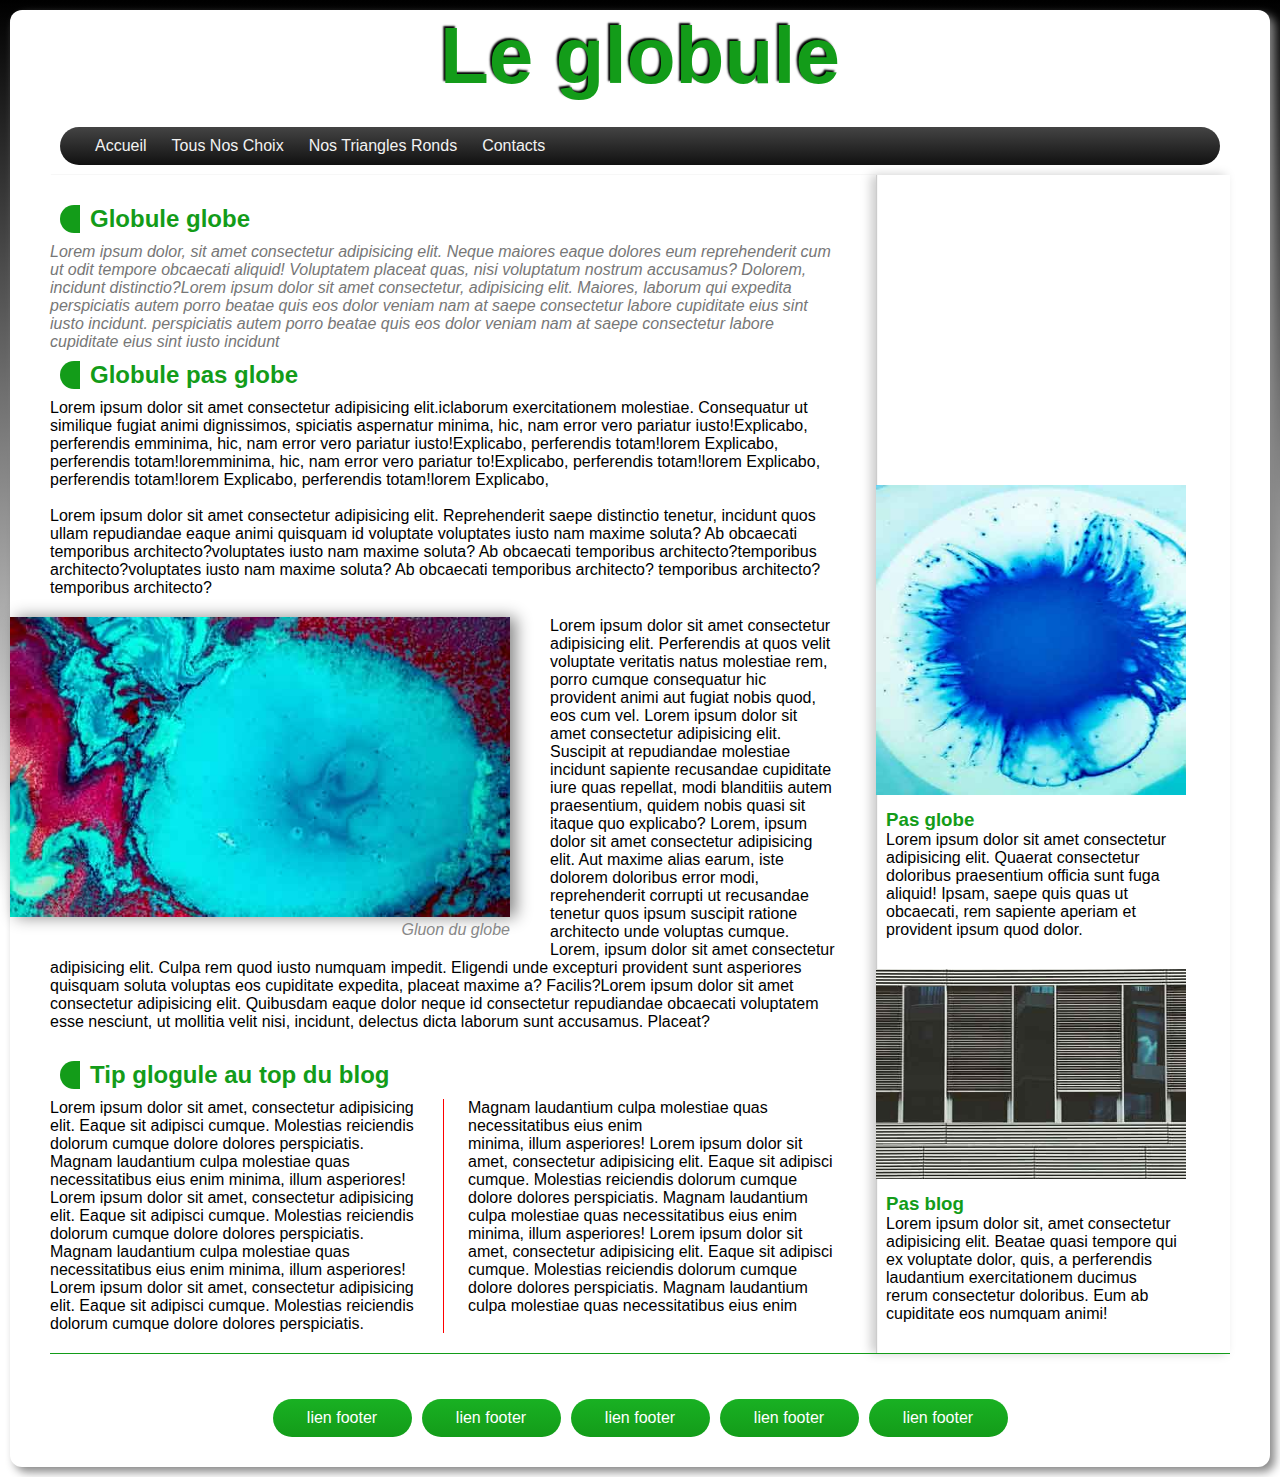
==== index.html @ c9e9c99e "init" ====
<!DOCTYPE html>
<html lang="fr">

<head>
  <meta charset="utf-8">
  <link rel="stylesheet" href="css/style.css">
  <title>le globule</title>
</head>

<body>
  <div id="wrapper">
    <div class="header">
      <h1>Le globule</h1>
    </div>
    <div class="main-menu ">
      <nav class="menu-panneau">
        <ul>
          <li class="item"><a href="#">Accueil</a></li>
          <li class="item"><a href="#">Tous Nos Choix</a>
            <section class="panneau  ">
              <article class="sous-panneau clearfix-overflow ">

                <img src="img/menu-01.jpg" alt="menu-01">

                <div class="container-panneau-menu  ">
                  <h4>notre choix 1</h4>
                  <ul class="column">
                    <li class="item-panneau"><a href="#">choix 1.1</a></li>
                    <li class="item-panneau"><a href="#">choix 1.2</a></li>
                    <li class="item-panneau"><a href="#">choix 1.3</a></li>
                  </ul>
                </div>
              </article>
              <article class="sous-panneau clearfix-overflow ">

                <img src="img/menu-02.jpg" alt="menu-01">

                <div class="container-panneau-menu ">
                  <h4>notre choix 2</h4>
                  <ul class="column">
                    <li class="item-panneau"><a href="#">choix 2.1</a></li>
                    <li class="item-panneau"><a href="#">choix 2.2</a></li>

                  </ul>
                </div>
              </article>
              <article class="sous-panneau clearfix-overflow ">

                <img src="img/menu-03.jpg" alt="menu-01">

                <div class="container-panneau-menu  ">
                  <h4>notre choix 1</h4>
                  <ul class="column">
                    <li class="item-panneau"><a href="#">choix 3.1</a></li>
                    <li class="item-panneau"><a href="#">choix 3.2</a></li>
                    <li class="item-panneau"><a href="#">choix 3.3</a></li>
                  </ul>
                </div>
              </article>
            </section>
          </li>
          <li class="item"><a href="#">Nos Triangles Ronds</a>
            <section class="panneau  ">
              <article class="sous-panneau clearfix-overflow ">

                <img src="img/menu-04.jpg" alt="menu-01">

                <div class="container-panneau-menu  ">
                  <h4>nos surtriangle 1</h4>
                  <ul class="column">
                    <li class="item-panneau"><a href="#">surtriangles 1.1</a></li>
                    <li class="item-panneau"><a href="#">surtriangles 1.2</a></li>
                    <li class="item-panneau"><a href="#">surtriangles 1.3</a></li>
                  </ul>
                </div>
              </article>
              <article class="sous-panneau clearfix-overflow ">

                <img src="img/menu-05.jpg" alt="menu-01">

                <div class="container-panneau-menu ">
                  <h4> nos surtriangle 2</h4>
                  <ul class="column">
                    <li class="item-panneau"><a href="#">surtriangles 2.1</a></li>
                    <li class="item-panneau"><a href="#">surtriangles 2.2</a></li>

                  </ul>
                </div>
              </article>
              <article class="sous-panneau clearfix-overflow ">

                <img src="img/menu-06.jpg" alt="menu-01">

                <div class="container-panneau-menu  ">
                  <h4>surtriangle 3</h4>
                  <ul class="column">
                    <li class="item-panneau"><a href="#">surtriangles 3.1</a></li>
                    <li class="item-panneau"><a href="#">surtriangles 3.2</a></li>
                    <li class="item-panneau"><a href="#">surtriangles 3.3</a></li>
                  </ul>
                </div>
              </article>
            </section>
          </li>
          </li>
          <li class="item"><a href="#">Contacts</a></li>
        </ul>
      </nav>
    </div>
    <main class="main">
      <div class="container-article-aside">
        <div class="container-article col">
          <article class="article">
            <div class="headers-param">
              <h2 class="param"></h2>
              <h2 class="param">
                Globule globe
              </h2>
            </div>
            <p class="edit">Lorem ipsum dolor, sit amet consectetur adipisicing elit. Neque maiores eaque dolores eum
              reprehenderit cum
              ut odit tempore obcaecati aliquid! Voluptatem placeat quas, nisi voluptatum nostrum accusamus? Dolorem,
              incidunt distinctio?Lorem ipsum dolor sit amet consectetur, adipisicing elit. Maiores, laborum qui
              expedita
              perspiciatis autem porro beatae quis eos dolor veniam nam at saepe consectetur labore cupiditate eius sint
              iusto incidunt. perspiciatis autem porro beatae quis eos dolor veniam nam at saepe consectetur labore
              cupiditate eius sint
              iusto incidunt
            </p>
          </article>
          <article class="colleft ">
            <div class="headers-param ">
              <h2 class="param "></h2>
              <h2 class="param">
                Globule pas globe
              </h2>
            </div>
            <p>Lorem ipsum dolor sit amet consectetur adipisicing elit.iclaborum
              exercitationem molestiae. Consequatur ut similique fugiat animi dignissimos, spiciatis aspernatur minima,
              hic, nam error vero pariatur iusto!Explicabo, perferendis emminima, hic, nam error vero pariatur
              iusto!Explicabo, perferendis totam!lorem Explicabo, perferendis totam!loremminima, hic, nam error vero
              pariatur to!Explicabo, perferendis totam!lorem Explicabo, perferendis totam!lorem Explicabo, perferendis
              totam!lorem
              Explicabo, </p><br>
            <p>Lorem ipsum dolor sit amet consectetur adipisicing elit. Reprehenderit saepe
              distinctio tenetur, incidunt
              quos ullam repudiandae eaque animi quisquam id voluptate voluptates iusto nam maxime soluta? Ab obcaecati
              temporibus architecto?voluptates iusto nam maxime soluta? Ab obcaecati
              temporibus architecto?temporibus architecto?voluptates iusto nam maxime soluta? Ab obcaecati
              temporibus architecto? temporibus architecto?temporibus architecto?

            </p>

          </article>
          <article class="article colleft">
            <figure>
              <img src="img/globule.jpg" alt="globule" width="500" height="300">
              <figcaption>Gluon du globe</figcaption>
            </figure>
            <p>Lorem ipsum dolor sit amet consectetur adipisicing elit. Perferendis at quos velit voluptate veritatis
              natus
              molestiae rem, porro cumque consequatur hic provident animi aut fugiat nobis quod, eos cum vel.
              Lorem ipsum dolor sit amet consectetur adipisicing elit. Suscipit at repudiandae molestiae incidunt
              sapiente
              recusandae cupiditate iure quas repellat, modi blanditiis autem praesentium, quidem nobis quasi sit itaque
              quo
              explicabo?
              Lorem, ipsum dolor sit amet consectetur adipisicing elit. Aut maxime alias earum, iste dolorem doloribus
              error
              modi, reprehenderit corrupti ut recusandae tenetur quos ipsum suscipit ratione architecto unde voluptas
              cumque.
              Lorem, ipsum dolor sit amet consectetur adipisicing elit. Culpa rem quod iusto numquam impedit. Eligendi
              unde excepturi provident sunt asperiores quisquam soluta voluptas eos cupiditate expedita, placeat maxime
              a?
              Facilis?Lorem ipsum dolor sit amet consectetur adipisicing elit. Quibusdam eaque dolor neque id
              consectetur
              repudiandae obcaecati voluptatem esse nesciunt, ut mollitia velit nisi, incidunt, delectus dicta laborum
              sunt accusamus. Placeat?
            </p>
          </article>
          <article class="colleft">
            <div class="headers-param">
              <h2 class="param"></h2>
              <h2 class="param">
                Tip glogule au top du blog
              </h2>
            </div>
            <div class="deux-colonnes">
              <p>Lorem ipsum dolor sit amet, consectetur adipisicing elit. Eaque sit adipisci cumque. Molestias
                reiciendis
                dolorum cumque dolore dolores perspiciatis. Magnam laudantium culpa molestiae quas necessitatibus eius
                enim
                minima, illum asperiores!
                Lorem ipsum dolor sit amet, consectetur adipisicing elit. Eaque sit adipisci cumque. Molestias
                reiciendis
                dolorum cumque dolore dolores perspiciatis. Magnam laudantium culpa molestiae quas necessitatibus eius
                enim
                minima, illum asperiores!
                Lorem ipsum dolor sit amet, consectetur adipisicing elit. Eaque sit adipisci cumque. Molestias
                reiciendis
                dolorum cumque dolore dolores perspiciatis. Magnam laudantium culpa molestiae quas necessitatibus eius
                enim</p>
              <p>
                minima, illum asperiores! Lorem ipsum dolor sit amet, consectetur adipisicing elit. Eaque sit adipisci
                cumque. Molestias reiciendis
                dolorum cumque dolore dolores perspiciatis. Magnam laudantium culpa molestiae quas necessitatibus eius
                enim
                minima, illum asperiores!
                Lorem ipsum dolor sit amet, consectetur adipisicing elit. Eaque sit adipisci cumque. Molestias
                reiciendis
                dolorum cumque dolore dolores perspiciatis. Magnam laudantium culpa molestiae quas necessitatibus eius
                enim

              </p>
            </div>

          </article>
        </div>
        <div class=" container-aside col">
          <aside class="colrigth ">
            <img src="img/pasglobe.jpg" alt="pasblobe" width="310" height="310">
            <div class="position">
              <h3>Pas globe</h3>
              <p>Lorem ipsum dolor sit amet consectetur adipisicing elit. Quaerat consectetur doloribus praesentium
                officia sunt fuga aliquid! Ipsam, saepe quis quas ut obcaecati, rem sapiente aperiam et provident ipsum
                quod dolor.</p>
            </div>

          </aside>
          <aside class="colrigth ">
            <img src="img/pasblog.jpg" alt="pasblog" width="310" height="210">
            <div class="position">
              <h3>Pas blog</h3>
              <p>Lorem ipsum dolor sit, amet consectetur adipisicing elit. Beatae quasi tempore qui ex voluptate dolor,
                quis, a perferendis laudantium exercitationem ducimus rerum consectetur doloribus. Eum ab cupiditate eos
                numquam animi!</p>
            </div>

          </aside>
        </div>
      </div>

      <footer>
        <div class="footer">
          <ul class="menu-footer">
            <li class="item-footer"><a href="#">lien footer</a></li>
            <li class="item-footer"><a href="#">lien footer</a></li>
            <li class="item-footer"><a href="#">lien footer</a></li>
            <li class="item-footer"><a href="#">lien footer</a></li>
            <li class="item-footer"><a href="#">lien footer</a></li>
          </ul>
        </div>
      </footer>
    </main>
  </div>
</body>

</html>
---- css/style.css ----
/* reset */
* {
  margin: 0;
  padding: 0;
}

body {
  background: linear-gradient(#000, #fff);
  background: linear-gradient(to bottom, #000, #fff);
  background: linear-gradient(180deg, #888, #fff);
  background: linear-gradient(to bottom, #000 0%, #fff 100%);
  background-size: cover;
  background-attachment: fixed;
  background-repeat: no-repeat;
  background-position: center top;
  font-family: Arial, Helvetica, sans-serif;
}

/* fin */
h1 {
  color: #139c19;
  text-align: center;
  text-shadow: -2px -2px 2px #000;
  font-size: 5em;
  padding-bottom: 15px;

}

#wrapper {
  margin: 10px auto;
  width: 1180px;
  padding-right: 40px;
  padding-left: 40px;
  border-radius: 12px;
  background: #fff;
  box-shadow: 5px 5px 10px #888;

}

.main-menu {
  padding: 10px;
}

.menu-panneau {
  background: linear-gradient(#444, #111);
  border-radius: 25px 25px;
  list-style: none;

}
.menu-panneau li{
  position: relative;
  left: 20px;
}

.menu-panneau ul {
  list-style: none;
  text-align: center;

}




.item {
  display: table-cell;
}

.item>a {
  color: #f2f2f2;
  padding: 10px;
  text-decoration: none;
  display: block;
margin-left: 5px;
}

.item a:hover {
  color: #fafafa;
  text-shadow: 1px 1px 1px #000;
  text-decoration: none;
  background: linear-gradient(#19b123, #139c19);

}

/* ------------------------------menu panneau----------------------------------*/
.edit {
  color: #777;
  font-style: italic;
}

/* panneau*/

.panneau {
  background: linear-gradient(#19b123, #139c19);
  display: none;
  position: absolute;
  left:0;
  right: 0;
  width: 550px;
  border-left: 5px solid black;
  border-right: 5px solid black;
  border-bottom: 5px solid black;
  z-index: 2;
}

.column li {
  padding: 5px 10px;
}

.item:hover .panneau {
  display: block;

}


.panneau img {
  float: right;
  display: block;
}



.item:hover .panneau-triangle {
  display: block;

}


.panneau-triangle figure {
  float: right;
  display: block;
}


.item-panneau a {
  color: #000;
}

.item-panneau a:hover {
  color: #ededed;
  text-shadow: 1px 1px 1px #000;

}
.container-panneau-menu{
  display: block;
}

.container-panneau-menu a {
  color: #fff;
  text-decoration: none;
}

.sous-panneau {
  background: linear-gradient(#19b123, #139c19);

}

.container-panneau-menu h4 {
  color: #000;
  padding: 20px;
}






.clearfix-overflow {
  overflow: hidden;
}


/*--------------------------------------------------------------*/


.article figure {
  float: left;
  position: relative;
  left: -40px;
  z-index: 2;


}

.article figure img {
  box-shadow: 6px 0px 15px #888;
}



figcaption {
  text-align: right;
  font-style: italic;
  color: #888;
  padding-bottom: 20px;
}

.clearfix-overflow {
  overflow: hidden;
}

/*-----------------------------------*/
/*--------logo---------*/
.headers-param .param {
  display: table-cell;


}

.headers-param {
  display: table;
  table-layout: fixed;
  border-spacing: 10px;
}

.headers-param h2:first-child {

  width: 20px;
  background: #139c19;
  border-radius: 50px 0 0 50px;

}

.headers-param h2 {
  color: #139c19;


}

.main {
  position: relative;
  z-index: 1;
}

/*footer */
.footer {
  padding-top: 15px;
  border-top: 1px solid #139c19;



}

.menu-footer {
  list-style: none;
  text-align: center;
  width: 745px;
  margin: 0 auto;
  padding: 18px;



}

.menu-footer li {
  list-style: none;
  padding: 12px 5px;
  width: 140px;


}

.menu-footer a {
  border-radius: 50px 50px;
  color: #fff;
}

.item-footer {
  display: table-cell;
}

.item-footer a {

  padding: 10px 18px;
  text-decoration: none;
  display: block;
  background: linear-gradient(#19b123, #139c19);

}

.item-footer a:hover {
  background: rgba(21, 165, 29, 0.5);
  color: #000;
}


/*aside*/
/*.container-article-aside {
  display: table;
  width: 100%;
  table-layout: fixed;
  border-spacing: 40px;
  border-collapse: separate;
}*/

.container-article-aside .col {
  padding-right: 40px;

}

.main .col {
  padding-top: 20px;
}


.main .col {
  display: table-cell;


}

.main .col:first-child {
  width: 70%;

}

.main .col img {
  z-index: 2;
}

.main .col:last-child {

  width: 30%;



}

.container-aside {
  vertical-align: bottom;
  box-shadow: -5px 0 10px #ccc;


}

.colleft,
.colrigth {
  padding-bottom: 20px;
}

.colrigth h3 {
  color: #139c19;
}

.colrigth .position {
  padding: 10px 10px;
}

/* deux-colonnes*/

.deux-colonnes {
  -webkit-columns: 100px 2;
  -moz-columns: 100px 2;
  columns: 100px 2;
  -webkit-column-gap: 50px;
  -moz-column-gap: 50px;
  column-gap: 50px;
  -webkit-column-rule: 1px solid#f00;
  -moz-column-rule: 1px solid #f00;
  column-rule: 1px solid#f00;
}

/* ombre colonne de gauche*/
.container-article {
  box-shadow: 1px 0px 1px #ccc;
  z-index: 1;

}

.container-aside {
  z-index: 2;
}
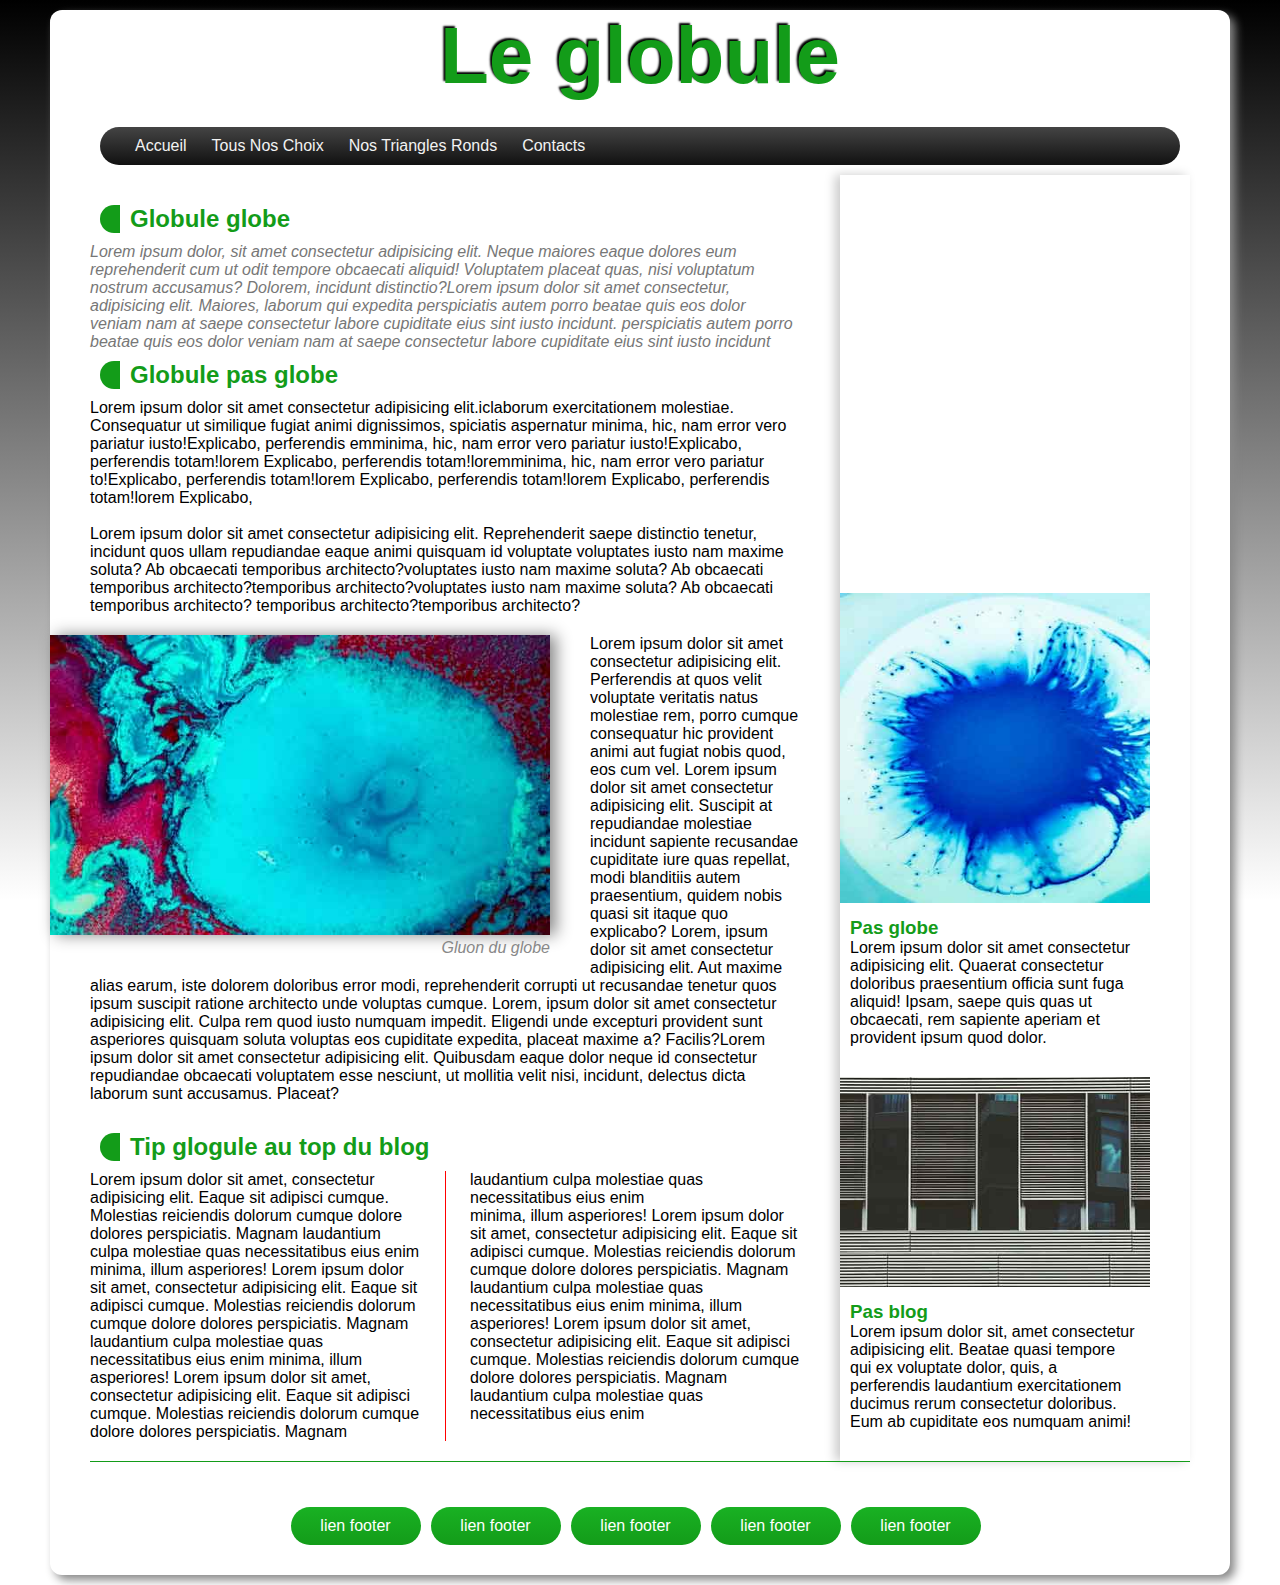
==== commit 101f8b74: "init" ====
--- a/index.html
+++ b/index.html
@@ -18,7 +18,7 @@
           <li class="item"><a href="#">Accueil</a></li>
           <li class="item"><a href="#">Tous Nos Choix</a>
             <section class="panneau  ">
-              <article class="sous-panneau clearfix-overflow ">
+              <div class="sous-panneau clearfix-overflow ">
 
                 <img src="img/menu-01.jpg" alt="menu-01">
 
@@ -30,38 +30,38 @@
                     <li class="item-panneau"><a href="#">choix 1.3</a></li>
                   </ul>
                 </div>
-              </article>
-              <article class="sous-panneau clearfix-overflow ">
-
-                <img src="img/menu-02.jpg" alt="menu-01">
-
-                <div class="container-panneau-menu ">
-                  <h4>notre choix 2</h4>
-                  <ul class="column">
-                    <li class="item-panneau"><a href="#">choix 2.1</a></li>
-                    <li class="item-panneau"><a href="#">choix 2.2</a></li>
-
-                  </ul>
-                </div>
-              </article>
-              <article class="sous-panneau clearfix-overflow ">
-
-                <img src="img/menu-03.jpg" alt="menu-01">
-
-                <div class="container-panneau-menu  ">
-                  <h4>notre choix 1</h4>
-                  <ul class="column">
-                    <li class="item-panneau"><a href="#">choix 3.1</a></li>
-                    <li class="item-panneau"><a href="#">choix 3.2</a></li>
-                    <li class="item-panneau"><a href="#">choix 3.3</a></li>
-                  </ul>
-                </div>
-              </article>
+
+                <div class="sous-panneau clearfix-overflow ">
+
+                  <img src="img/menu-02.jpg" alt="menu-01">
+
+                  <div class="container-panneau-menu ">
+                    <h4>notre choix 2</h4>
+                    <ul class="column">
+                      <li class="item-panneau"><a href="#">choix 2.1</a></li>
+                      <li class="item-panneau"><a href="#">choix 2.2</a></li>
+
+                    </ul>
+                  </div>
+
+                  <div class="sous-panneau clearfix-overflow ">
+
+                    <img src="img/menu-03.jpg" alt="menu-01">
+
+                    <div class="container-panneau-menu  ">
+                      <h4>notre choix 1</h4>
+                      <ul class="column">
+                        <li class="item-panneau"><a href="#">choix 3.1</a></li>
+                        <li class="item-panneau"><a href="#">choix 3.2</a></li>
+                        <li class="item-panneau"><a href="#">choix 3.3</a></li>
+                      </ul>
+                    </div>
+
             </section>
           </li>
           <li class="item"><a href="#">Nos Triangles Ronds</a>
             <section class="panneau  ">
-              <article class="sous-panneau clearfix-overflow ">
+              <div class="sous-panneau clearfix-overflow ">
 
                 <img src="img/menu-04.jpg" alt="menu-01">
 
@@ -73,33 +73,33 @@
                     <li class="item-panneau"><a href="#">surtriangles 1.3</a></li>
                   </ul>
                 </div>
-              </article>
-              <article class="sous-panneau clearfix-overflow ">
-
-                <img src="img/menu-05.jpg" alt="menu-01">
-
-                <div class="container-panneau-menu ">
-                  <h4> nos surtriangle 2</h4>
-                  <ul class="column">
-                    <li class="item-panneau"><a href="#">surtriangles 2.1</a></li>
-                    <li class="item-panneau"><a href="#">surtriangles 2.2</a></li>
-
-                  </ul>
-                </div>
-              </article>
-              <article class="sous-panneau clearfix-overflow ">
-
-                <img src="img/menu-06.jpg" alt="menu-01">
-
-                <div class="container-panneau-menu  ">
-                  <h4>surtriangle 3</h4>
-                  <ul class="column">
-                    <li class="item-panneau"><a href="#">surtriangles 3.1</a></li>
-                    <li class="item-panneau"><a href="#">surtriangles 3.2</a></li>
-                    <li class="item-panneau"><a href="#">surtriangles 3.3</a></li>
-                  </ul>
-                </div>
-              </article>
+
+                <div class="sous-panneau clearfix-overflow ">
+
+                  <img src="img/menu-05.jpg" alt="menu-01">
+
+                  <div class="container-panneau-menu ">
+                    <h4> nos surtriangle 2</h4>
+                    <ul class="column">
+                      <li class="item-panneau"><a href="#">surtriangles 2.1</a></li>
+                      <li class="item-panneau"><a href="#">surtriangles 2.2</a></li>
+
+                    </ul>
+                  </div>
+
+                  <div class="sous-panneau clearfix-overflow ">
+
+                    <img src="img/menu-06.jpg" alt="menu-01">
+
+                    <div class="container-panneau-menu  ">
+                      <h4>surtriangle 3</h4>
+                      <ul class="column">
+                        <li class="item-panneau"><a href="#">surtriangles 3.1</a></li>
+                        <li class="item-panneau"><a href="#">surtriangles 3.2</a></li>
+                        <li class="item-panneau"><a href="#">surtriangles 3.3</a></li>
+                      </ul>
+                    </div>
+
             </section>
           </li>
           </li>
--- a/css/style.css
+++ b/css/style.css
@@ -2,6 +2,7 @@
 * {
   margin: 0;
   padding: 0;
+  box-sizing: border-box;
 }
 
 body {
@@ -36,11 +37,9 @@
   box-shadow: 5px 5px 10px #888;
 
 }
-
 .main-menu {
   padding: 10px;
 }
-
 .menu-panneau {
   background: linear-gradient(#444, #111);
   border-radius: 25px 25px;
@@ -51,12 +50,12 @@
   position: relative;
   left: 20px;
 }
-
 .menu-panneau ul {
   list-style: none;
   text-align: center;
 
 }
+
 
 
 
@@ -70,7 +69,8 @@
   padding: 10px;
   text-decoration: none;
   display: block;
-margin-left: 5px;
+  margin-left: 5px;
+
 }
 
 .item a:hover {
@@ -93,7 +93,7 @@
   background: linear-gradient(#19b123, #139c19);
   display: none;
   position: absolute;
-  left:0;
+  left: 0;
   right: 0;
   width: 550px;
   border-left: 5px solid black;
@@ -119,16 +119,11 @@
 
 
 
-.item:hover .panneau-triangle {
-  display: block;
-
-}
-
-
-.panneau-triangle figure {
-  float: right;
-  display: block;
-}
+
+
+
+
+
 
 
 .item-panneau a {
@@ -139,9 +134,6 @@
   color: #ededed;
   text-shadow: 1px 1px 1px #000;
 
-}
-.container-panneau-menu{
-  display: block;
 }
 
 .container-panneau-menu a {
@@ -359,13 +351,4 @@
   column-rule: 1px solid#f00;
 }
 
-/* ombre colonne de gauche*/
-.container-article {
-  box-shadow: 1px 0px 1px #ccc;
-  z-index: 1;
-
-}
-
-.container-aside {
-  z-index: 2;
-}
+/* ombre*/
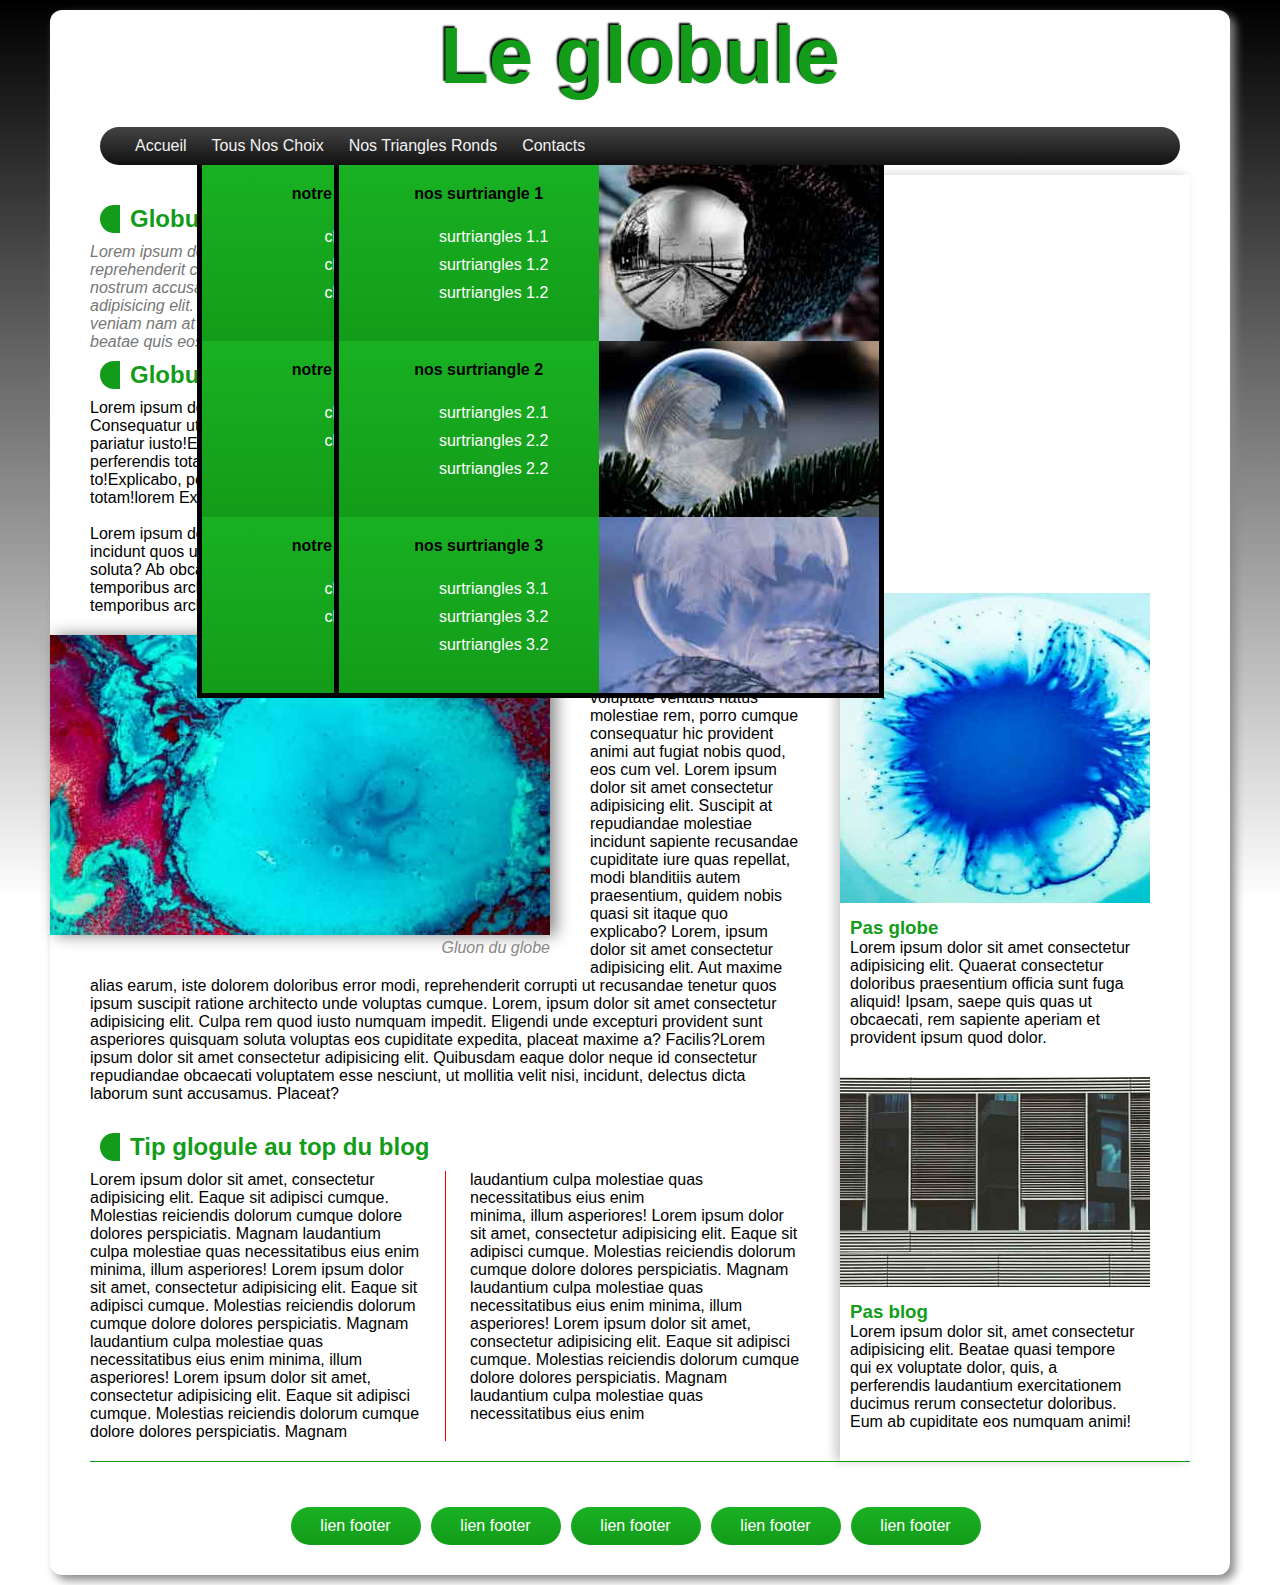
==== commit efe5ce36: "init" ====
--- a/index.html
+++ b/index.html
@@ -16,91 +16,93 @@
       <nav class="menu-panneau">
         <ul>
           <li class="item"><a href="#">Accueil</a></li>
+
           <li class="item"><a href="#">Tous Nos Choix</a>
-            <section class="panneau  ">
-              <div class="sous-panneau clearfix-overflow ">
-
+            <section class="panneau">
+              <article class="container-panneau-menu clearfix-overflow ">
                 <img src="img/menu-01.jpg" alt="menu-01">
 
-                <div class="container-panneau-menu  ">
-                  <h4>notre choix 1</h4>
+                <div class="sous-menu ">
+                  <h4>notre choix 1 </h4>
+
                   <ul class="column">
                     <li class="item-panneau"><a href="#">choix 1.1</a></li>
                     <li class="item-panneau"><a href="#">choix 1.2</a></li>
-                    <li class="item-panneau"><a href="#">choix 1.3</a></li>
-                  </ul>
-                </div>
-
-                <div class="sous-panneau clearfix-overflow ">
-
-                  <img src="img/menu-02.jpg" alt="menu-01">
-
-                  <div class="container-panneau-menu ">
-                    <h4>notre choix 2</h4>
-                    <ul class="column">
-                      <li class="item-panneau"><a href="#">choix 2.1</a></li>
-                      <li class="item-panneau"><a href="#">choix 2.2</a></li>
-
-                    </ul>
-                  </div>
-
-                  <div class="sous-panneau clearfix-overflow ">
-
-                    <img src="img/menu-03.jpg" alt="menu-01">
-
-                    <div class="container-panneau-menu  ">
-                      <h4>notre choix 1</h4>
-                      <ul class="column">
-                        <li class="item-panneau"><a href="#">choix 3.1</a></li>
-                        <li class="item-panneau"><a href="#">choix 3.2</a></li>
-                        <li class="item-panneau"><a href="#">choix 3.3</a></li>
-                      </ul>
-                    </div>
-
+                    <li class="item-panneau"><a href="#">choix 1.2</a></li>
+
+                  </ul>
+                </div>
+              </article>
+              <article class="container-panneau-menu clearfix-overflow ">
+                <img src="img/menu-02.jpg" alt="menu-01">
+                <div class="sous-menu ">
+                  <h4>notre choix 2</h4>
+                  <ul class="column">
+                    <li class="item-panneau"><a href="#">choix 2.1</a></li>
+                    <li class="item-panneau"><a href="#">choix 2.2</a></li>
+                  </ul>
+                </div>
+              </article>
+              <article class="container-panneau-menu clearfix-overflow ">
+                <img src="img/menu-03.jpg" alt="menu-01">
+                <div class="sous-menu ">
+                  <h4>notre choix 3</h4>
+                  <ul class="column">
+                    <li class="item-panneau"><a href="#">choix 3.1</a></li>
+                    <li class="item-panneau"><a href="#">choix 3.2</a></li>
+                  </ul>
+                </div>
+              </article>
             </section>
           </li>
+
           <li class="item"><a href="#">Nos Triangles Ronds</a>
-            <section class="panneau  ">
-              <div class="sous-panneau clearfix-overflow ">
-
-                <img src="img/menu-04.jpg" alt="menu-01">
-
-                <div class="container-panneau-menu  ">
-                  <h4>nos surtriangle 1</h4>
+            <section class="panneau">
+              <article class="container-panneau-menu clearfix-overflow ">
+                <img src="img/menu-04.jpg" alt="menu-04">
+
+                <div class="sous-menu ">
+                  <h4>nos surtriangle 1 </h4>
+
                   <ul class="column">
                     <li class="item-panneau"><a href="#">surtriangles 1.1</a></li>
                     <li class="item-panneau"><a href="#">surtriangles 1.2</a></li>
-                    <li class="item-panneau"><a href="#">surtriangles 1.3</a></li>
-                  </ul>
-                </div>
-
-                <div class="sous-panneau clearfix-overflow ">
-
-                  <img src="img/menu-05.jpg" alt="menu-01">
-
-                  <div class="container-panneau-menu ">
-                    <h4> nos surtriangle 2</h4>
-                    <ul class="column">
-                      <li class="item-panneau"><a href="#">surtriangles 2.1</a></li>
-                      <li class="item-panneau"><a href="#">surtriangles 2.2</a></li>
-
-                    </ul>
-                  </div>
-
-                  <div class="sous-panneau clearfix-overflow ">
-
-                    <img src="img/menu-06.jpg" alt="menu-01">
-
-                    <div class="container-panneau-menu  ">
-                      <h4>surtriangle 3</h4>
-                      <ul class="column">
-                        <li class="item-panneau"><a href="#">surtriangles 3.1</a></li>
-                        <li class="item-panneau"><a href="#">surtriangles 3.2</a></li>
-                        <li class="item-panneau"><a href="#">surtriangles 3.3</a></li>
-                      </ul>
-                    </div>
+                    <li class="item-panneau"><a href="#">surtriangles 1.2</a></li>
+
+                  </ul>
+                </div>
+              </article>
+              <article class="container-panneau-menu clearfix-overflow ">
+                <img src="img/menu-05.jpg" alt="menu-05">
+
+                <div class="sous-menu ">
+                  <h4>nos surtriangle 2 </h4>
+
+                  <ul class="column">
+                    <li class="item-panneau"><a href="#">surtriangles 2.1</a></li>
+                    <li class="item-panneau"><a href="#">surtriangles 2.2</a></li>
+                    <li class="item-panneau"><a href="#">surtriangles 2.2</a></li>
+
+                  </ul>
+                </div>
+              </article>
+              <article class="container-panneau-menu clearfix-overflow ">
+                <img src="img/menu-06.jpg" alt="menu-06">
+
+                <div class="sous-menu ">
+                  <h4>nos surtriangle 3 </h4>
+
+                  <ul class="column">
+                    <li class="item-panneau"><a href="#">surtriangles 3.1</a></li>
+                    <li class="item-panneau"><a href="#">surtriangles 3.2</a></li>
+                    <li class="item-panneau"><a href="#">surtriangles 3.2</a></li>
+
+                  </ul>
+                </div>
+              </article>
 
             </section>
+
           </li>
           </li>
           <li class="item"><a href="#">Contacts</a></li>
--- a/css/style.css
+++ b/css/style.css
@@ -56,10 +56,6 @@
 
 }
 
-
-
-
-
 .item {
   display: table-cell;
 }
@@ -91,7 +87,7 @@
 
 .panneau {
   background: linear-gradient(#19b123, #139c19);
-  display: none;
+ /* display: none;*/
   position: absolute;
   left: 0;
   right: 0;
@@ -115,15 +111,8 @@
 .panneau img {
   float: right;
   display: block;
-}
-
-
-
-
-
-
-
-
+
+}
 
 
 .item-panneau a {
@@ -141,26 +130,19 @@
   text-decoration: none;
 }
 
-.sous-panneau {
+.container-panneau-menu {
   background: linear-gradient(#19b123, #139c19);
 
 }
 
-.container-panneau-menu h4 {
+.sous-menu h4 {
   color: #000;
   padding: 20px;
 }
 
-
-
-
-
-
 .clearfix-overflow {
   overflow: hidden;
 }
-
-
 /*--------------------------------------------------------------*/
 
 
@@ -275,14 +257,7 @@
 }
 
 
-/*aside*/
-/*.container-article-aside {
-  display: table;
-  width: 100%;
-  table-layout: fixed;
-  border-spacing: 40px;
-  border-collapse: separate;
-}*/
+
 
 .container-article-aside .col {
   padding-right: 40px;
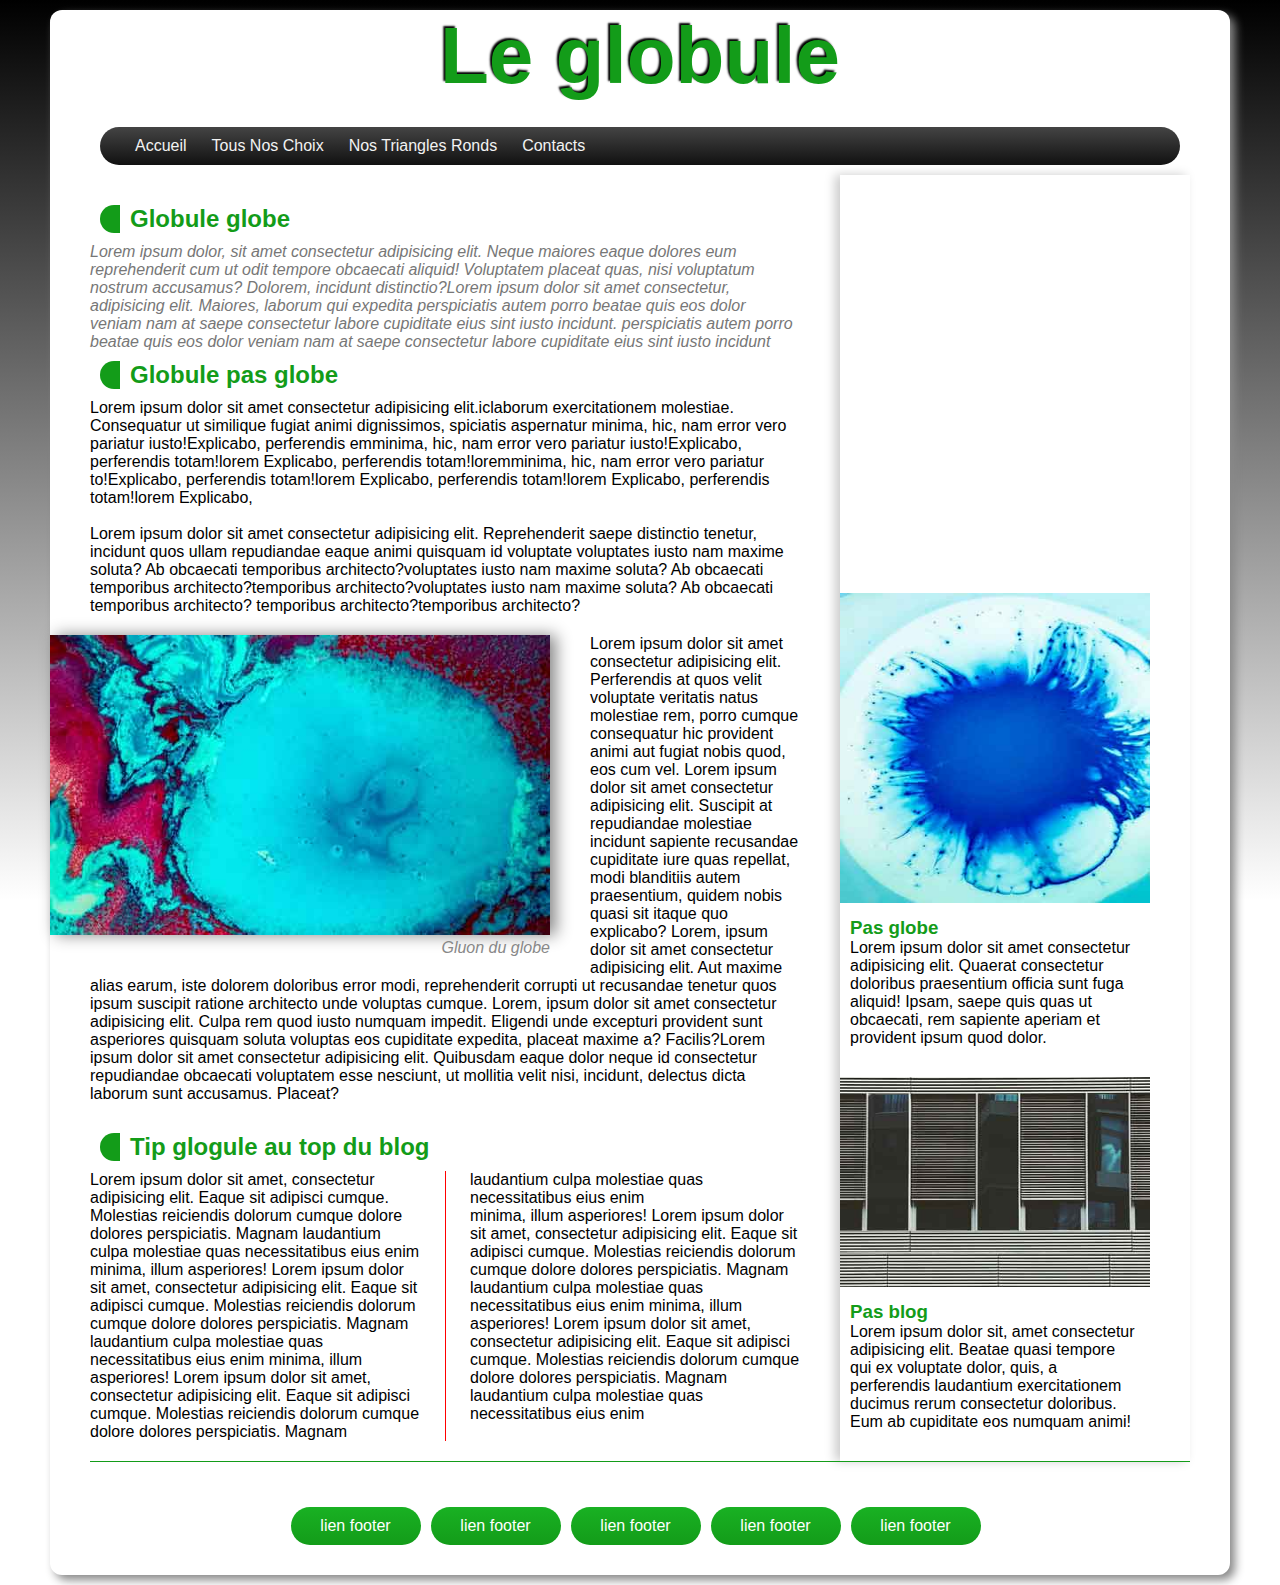
==== commit bb33764f: "init article suprime" ====
--- a/index.html
+++ b/index.html
@@ -19,7 +19,7 @@
 
           <li class="item"><a href="#">Tous Nos Choix</a>
             <section class="panneau">
-              <article class="container-panneau-menu clearfix-overflow ">
+              <div class="container-panneau-menu clearfix-overflow ">
                 <img src="img/menu-01.jpg" alt="menu-01">
 
                 <div class="sous-menu ">
@@ -32,8 +32,8 @@
 
                   </ul>
                 </div>
-              </article>
-              <article class="container-panneau-menu clearfix-overflow ">
+              </div>
+              <div class="container-panneau-menu clearfix-overflow ">
                 <img src="img/menu-02.jpg" alt="menu-01">
                 <div class="sous-menu ">
                   <h4>notre choix 2</h4>
@@ -42,8 +42,8 @@
                     <li class="item-panneau"><a href="#">choix 2.2</a></li>
                   </ul>
                 </div>
-              </article>
-              <article class="container-panneau-menu clearfix-overflow ">
+              </div>
+              <div class="container-panneau-menu clearfix-overflow ">
                 <img src="img/menu-03.jpg" alt="menu-01">
                 <div class="sous-menu ">
                   <h4>notre choix 3</h4>
@@ -52,13 +52,13 @@
                     <li class="item-panneau"><a href="#">choix 3.2</a></li>
                   </ul>
                 </div>
-              </article>
+              </div>
             </section>
           </li>
 
           <li class="item"><a href="#">Nos Triangles Ronds</a>
             <section class="panneau">
-              <article class="container-panneau-menu clearfix-overflow ">
+              <div class="container-panneau-menu clearfix-overflow ">
                 <img src="img/menu-04.jpg" alt="menu-04">
 
                 <div class="sous-menu ">
@@ -71,8 +71,8 @@
 
                   </ul>
                 </div>
-              </article>
-              <article class="container-panneau-menu clearfix-overflow ">
+              </div>
+              <div class="container-panneau-menu clearfix-overflow ">
                 <img src="img/menu-05.jpg" alt="menu-05">
 
                 <div class="sous-menu ">
@@ -85,8 +85,8 @@
 
                   </ul>
                 </div>
-              </article>
-              <article class="container-panneau-menu clearfix-overflow ">
+              </div>
+              <div class="container-panneau-menu clearfix-overflow ">
                 <img src="img/menu-06.jpg" alt="menu-06">
 
                 <div class="sous-menu ">
@@ -99,7 +99,7 @@
 
                   </ul>
                 </div>
-              </article>
+              </div>
 
             </section>
 
--- a/css/style.css
+++ b/css/style.css
@@ -87,7 +87,7 @@
 
 .panneau {
   background: linear-gradient(#19b123, #139c19);
- /* display: none;*/
+ display: none;
   position: absolute;
   left: 0;
   right: 0;
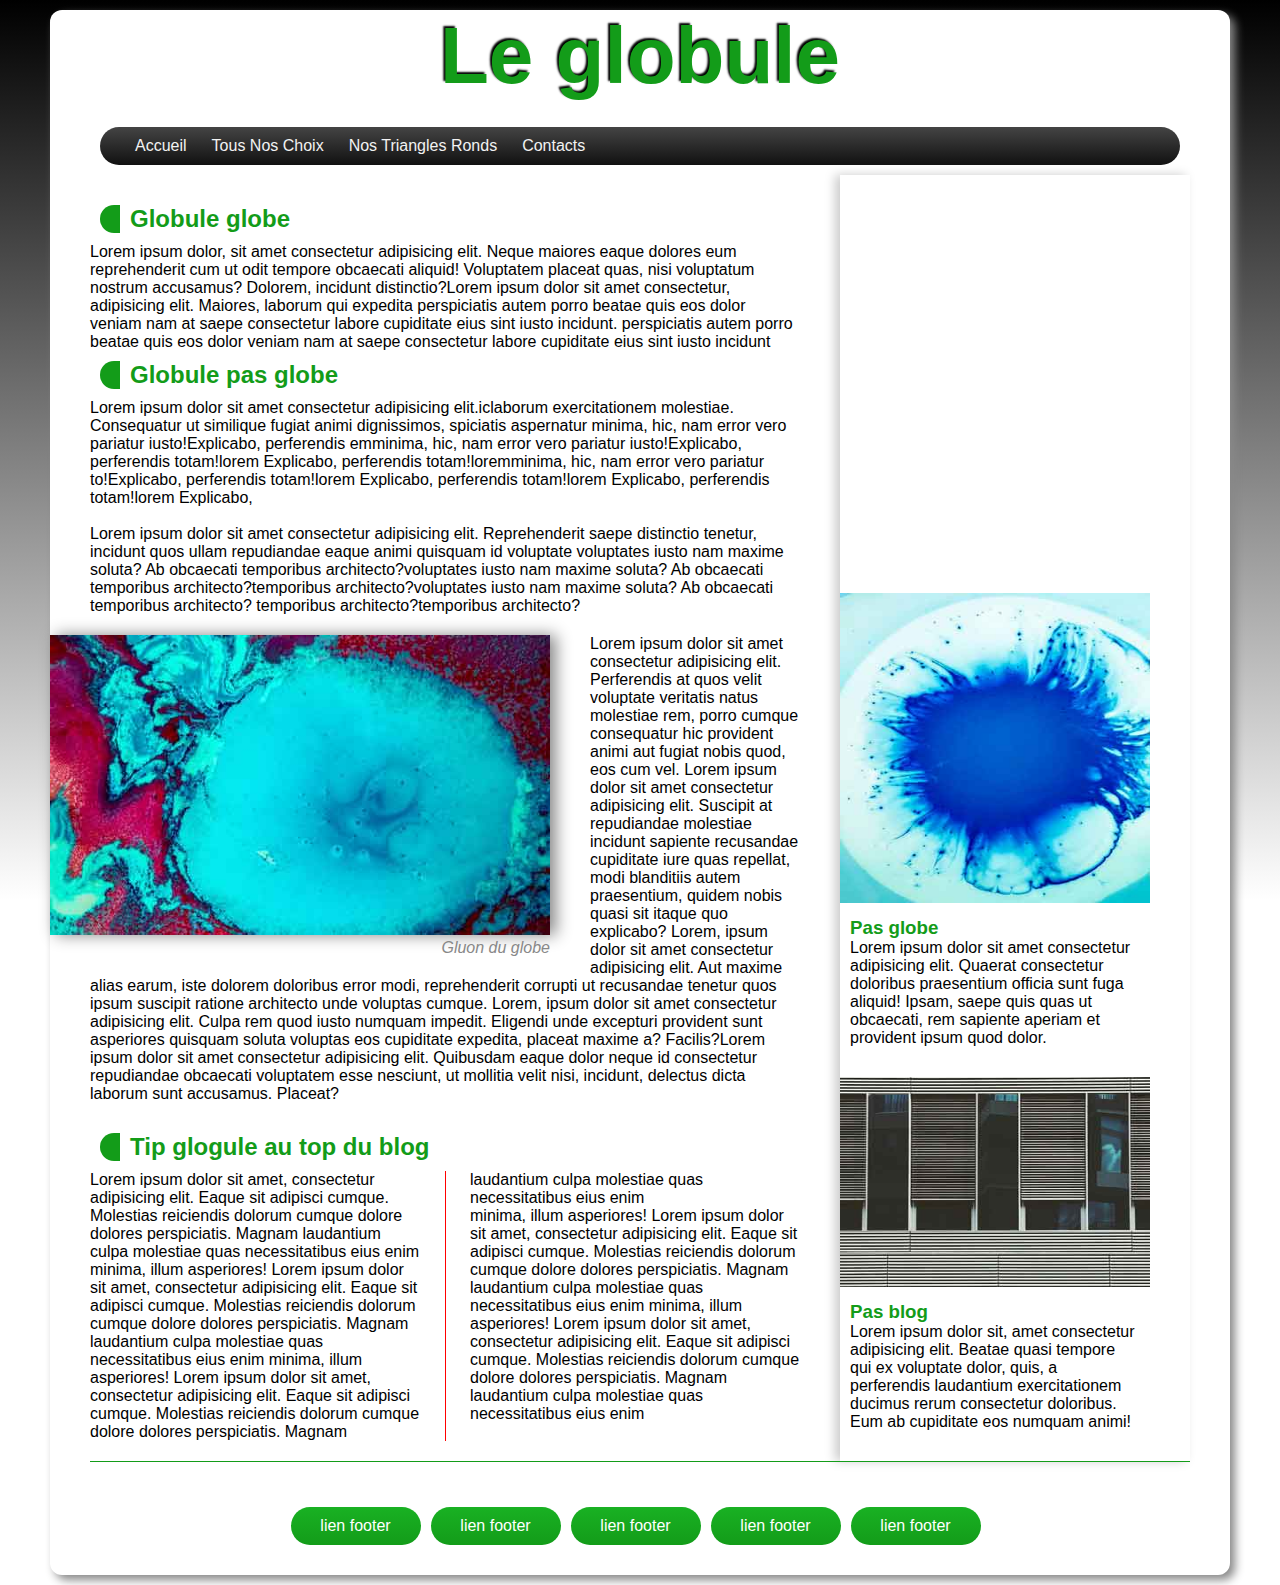
==== commit 1b0533fb: "init" ====
--- a/index.html
+++ b/index.html
@@ -24,12 +24,10 @@
 
                 <div class="sous-menu ">
                   <h4>notre choix 1 </h4>
-
                   <ul class="column">
                     <li class="item-panneau"><a href="#">choix 1.1</a></li>
                     <li class="item-panneau"><a href="#">choix 1.2</a></li>
                     <li class="item-panneau"><a href="#">choix 1.2</a></li>
-
                   </ul>
                 </div>
               </div>
@@ -55,54 +53,42 @@
               </div>
             </section>
           </li>
-
           <li class="item"><a href="#">Nos Triangles Ronds</a>
             <section class="panneau">
               <div class="container-panneau-menu clearfix-overflow ">
                 <img src="img/menu-04.jpg" alt="menu-04">
-
                 <div class="sous-menu ">
                   <h4>nos surtriangle 1 </h4>
-
                   <ul class="column">
                     <li class="item-panneau"><a href="#">surtriangles 1.1</a></li>
                     <li class="item-panneau"><a href="#">surtriangles 1.2</a></li>
                     <li class="item-panneau"><a href="#">surtriangles 1.2</a></li>
-
                   </ul>
                 </div>
               </div>
               <div class="container-panneau-menu clearfix-overflow ">
                 <img src="img/menu-05.jpg" alt="menu-05">
-
                 <div class="sous-menu ">
                   <h4>nos surtriangle 2 </h4>
-
                   <ul class="column">
                     <li class="item-panneau"><a href="#">surtriangles 2.1</a></li>
                     <li class="item-panneau"><a href="#">surtriangles 2.2</a></li>
                     <li class="item-panneau"><a href="#">surtriangles 2.2</a></li>
-
                   </ul>
                 </div>
               </div>
               <div class="container-panneau-menu clearfix-overflow ">
                 <img src="img/menu-06.jpg" alt="menu-06">
-
                 <div class="sous-menu ">
                   <h4>nos surtriangle 3 </h4>
-
                   <ul class="column">
                     <li class="item-panneau"><a href="#">surtriangles 3.1</a></li>
                     <li class="item-panneau"><a href="#">surtriangles 3.2</a></li>
                     <li class="item-panneau"><a href="#">surtriangles 3.2</a></li>
-
-                  </ul>
-                </div>
-              </div>
-
+                  </ul>
+                </div>
+              </div>
             </section>
-
           </li>
           </li>
           <li class="item"><a href="#">Contacts</a></li>
@@ -119,7 +105,7 @@
                 Globule globe
               </h2>
             </div>
-            <p class="edit">Lorem ipsum dolor, sit amet consectetur adipisicing elit. Neque maiores eaque dolores eum
+            <p>Lorem ipsum dolor, sit amet consectetur adipisicing elit. Neque maiores eaque dolores eum
               reprehenderit cum
               ut odit tempore obcaecati aliquid! Voluptatem placeat quas, nisi voluptatum nostrum accusamus? Dolorem,
               incidunt distinctio?Lorem ipsum dolor sit amet consectetur, adipisicing elit. Maiores, laborum qui
@@ -150,9 +136,7 @@
               temporibus architecto?voluptates iusto nam maxime soluta? Ab obcaecati
               temporibus architecto?temporibus architecto?voluptates iusto nam maxime soluta? Ab obcaecati
               temporibus architecto? temporibus architecto?temporibus architecto?
-
             </p>
-
           </article>
           <article class="article colleft">
             <figure>
@@ -212,10 +196,8 @@
                 reiciendis
                 dolorum cumque dolore dolores perspiciatis. Magnam laudantium culpa molestiae quas necessitatibus eius
                 enim
-
               </p>
             </div>
-
           </article>
         </div>
         <div class=" container-aside col">
@@ -227,7 +209,6 @@
                 officia sunt fuga aliquid! Ipsam, saepe quis quas ut obcaecati, rem sapiente aperiam et provident ipsum
                 quod dolor.</p>
             </div>
-
           </aside>
           <aside class="colrigth ">
             <img src="img/pasblog.jpg" alt="pasblog" width="310" height="210">
@@ -237,11 +218,9 @@
                 quis, a perferendis laudantium exercitationem ducimus rerum consectetur doloribus. Eum ab cupiditate eos
                 numquam animi!</p>
             </div>
-
           </aside>
         </div>
       </div>
-
       <footer>
         <div class="footer">
           <ul class="menu-footer">
--- a/css/style.css
+++ b/css/style.css
@@ -87,7 +87,7 @@
 
 .panneau {
   background: linear-gradient(#19b123, #139c19);
- display: none;
+  display: none;
   position: absolute;
   left: 0;
   right: 0;
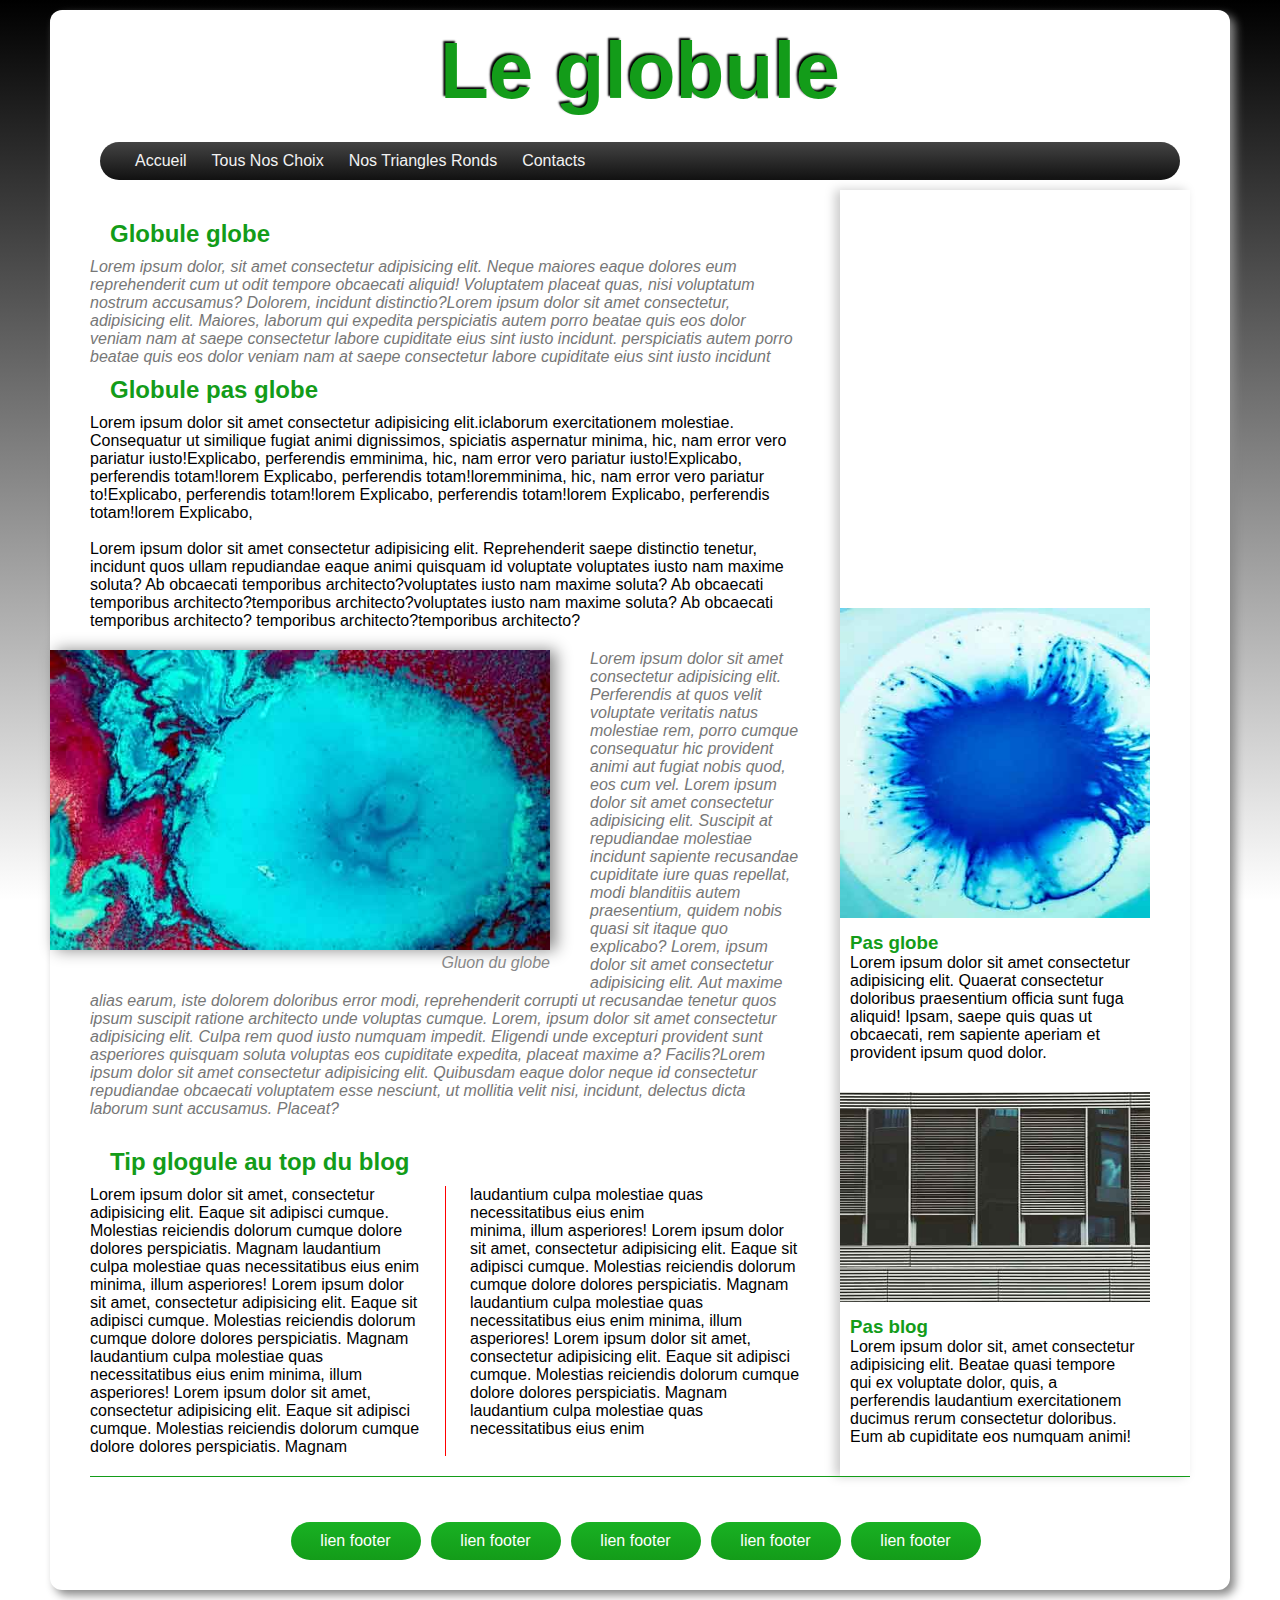
==== commit 122127c2: "init" ====
--- a/index.html
+++ b/index.html
@@ -48,6 +48,7 @@
                   <ul class="column">
                     <li class="item-panneau"><a href="#">choix 3.1</a></li>
                     <li class="item-panneau"><a href="#">choix 3.2</a></li>
+                    <li class="item-panneau"><a href="#">choix 3.3</a></li>
                   </ul>
                 </div>
               </div>
@@ -62,7 +63,7 @@
                   <ul class="column">
                     <li class="item-panneau"><a href="#">surtriangles 1.1</a></li>
                     <li class="item-panneau"><a href="#">surtriangles 1.2</a></li>
-                    <li class="item-panneau"><a href="#">surtriangles 1.2</a></li>
+                    <li class="item-panneau"><a href="#">surtriangles 1.3</a></li>
                   </ul>
                 </div>
               </div>
@@ -90,7 +91,7 @@
               </div>
             </section>
           </li>
-          </li>
+
           <li class="item"><a href="#">Contacts</a></li>
         </ul>
       </nav>
@@ -100,7 +101,7 @@
         <div class="container-article col">
           <article class="article">
             <div class="headers-param">
-              <h2 class="param"></h2>
+              <div class="param"></div>
               <h2 class="param">
                 Globule globe
               </h2>
@@ -118,7 +119,7 @@
           </article>
           <article class="colleft ">
             <div class="headers-param ">
-              <h2 class="param "></h2>
+              <div class="param "></div>
               <h2 class="param">
                 Globule pas globe
               </h2>
@@ -166,7 +167,7 @@
           </article>
           <article class="colleft">
             <div class="headers-param">
-              <h2 class="param"></h2>
+              <div class="param"></div>
               <h2 class="param">
                 Tip glogule au top du blog
               </h2>
--- a/css/style.css
+++ b/css/style.css
@@ -18,12 +18,13 @@
 }
 
 /* fin */
+
 h1 {
   color: #139c19;
   text-align: center;
   text-shadow: -2px -2px 2px #000;
   font-size: 5em;
-  padding-bottom: 15px;
+  padding: 15px 0 15px 0;
 
 }
 
@@ -44,7 +45,6 @@
   background: linear-gradient(#444, #111);
   border-radius: 25px 25px;
   list-style: none;
-
 }
 .menu-panneau li{
   position: relative;
@@ -53,7 +53,6 @@
 .menu-panneau ul {
   list-style: none;
   text-align: center;
-
 }
 
 .item {
@@ -66,7 +65,6 @@
   text-decoration: none;
   display: block;
   margin-left: 5px;
-
 }
 
 .item a:hover {
@@ -78,12 +76,15 @@
 }
 
 /* ------------------------------menu panneau----------------------------------*/
-.edit {
+/*.edit {
   color: #777;
   font-style: italic;
-}
-
-/* panneau*/
+}*/
+ .container-article .article p{
+  color: #777;
+  font-style: italic;
+}
+
 
 .panneau {
   background: linear-gradient(#19b123, #139c19);
@@ -104,7 +105,6 @@
 
 .item:hover .panneau {
   display: block;
-
 }
 
 
@@ -140,9 +140,9 @@
   padding: 20px;
 }
 
-.clearfix-overflow {
+/*.clearfix-overflow {
   overflow: hidden;
-}
+}*/
 /*--------------------------------------------------------------*/
 
 
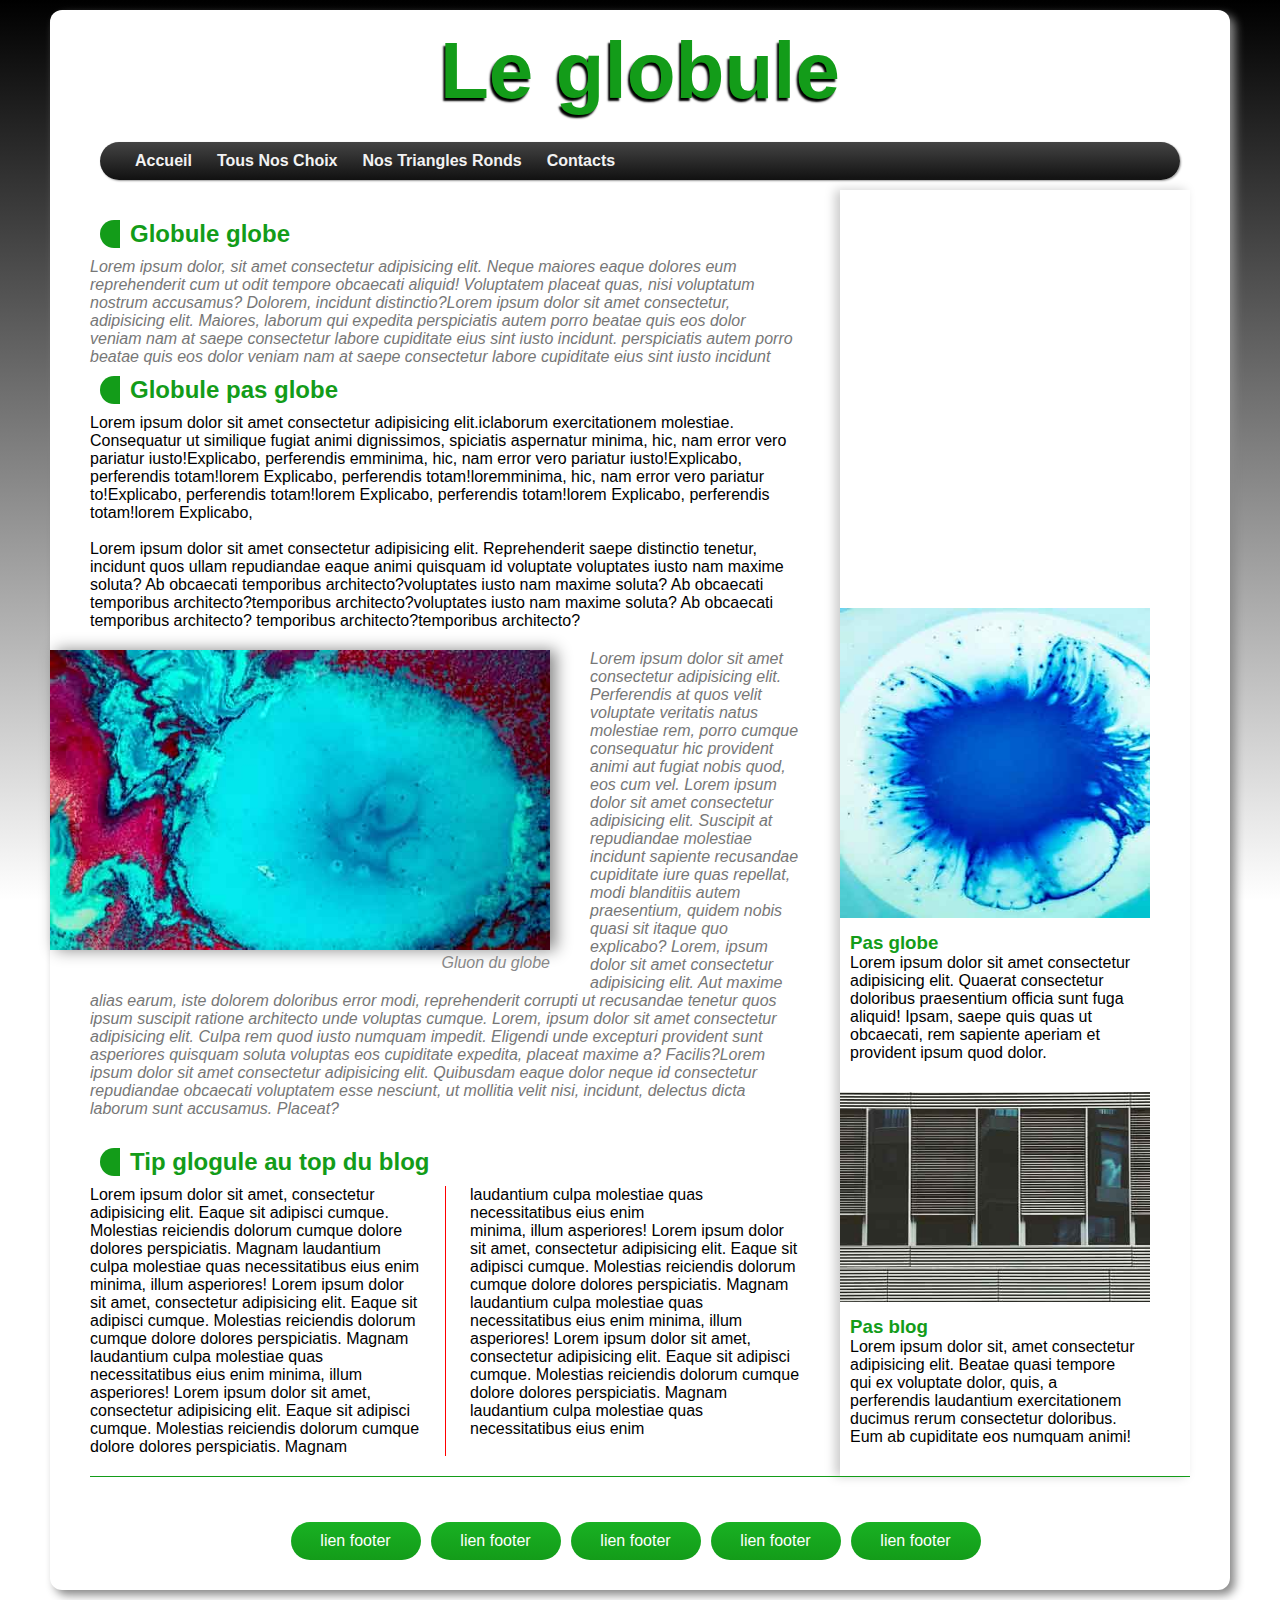
==== commit ea45172b: "init" ====
--- a/index.html
+++ b/index.html
@@ -1,5 +1,5 @@
 <!DOCTYPE html>
-<html lang="fr">
+<html lang="zxx">
 
 <head>
   <meta charset="utf-8">
@@ -99,7 +99,7 @@
     <main class="main">
       <div class="container-article-aside">
         <div class="container-article col">
-          <article class="article">
+          <article class="article italic">
             <div class="headers-param">
               <div class="param"></div>
               <h2 class="param">
@@ -139,7 +139,7 @@
               temporibus architecto? temporibus architecto?temporibus architecto?
             </p>
           </article>
-          <article class="article colleft">
+          <div class="article colleft">
             <figure>
               <img src="img/globule.jpg" alt="globule" width="500" height="300">
               <figcaption>Gluon du globe</figcaption>
@@ -164,7 +164,7 @@
               repudiandae obcaecati voluptatem esse nesciunt, ut mollitia velit nisi, incidunt, delectus dicta laborum
               sunt accusamus. Placeat?
             </p>
-          </article>
+          </div>
           <article class="colleft">
             <div class="headers-param">
               <div class="param"></div>
--- a/css/style.css
+++ b/css/style.css
@@ -22,10 +22,9 @@
 h1 {
   color: #139c19;
   text-align: center;
-  text-shadow: -2px -2px 2px #000;
+  text-shadow: -2px 3px 2px #000;
   font-size: 5em;
   padding: 15px 0 15px 0;
-
 }
 
 #wrapper {
@@ -36,7 +35,6 @@
   border-radius: 12px;
   background: #fff;
   box-shadow: 5px 5px 10px #888;
-
 }
 .main-menu {
   padding: 10px;
@@ -45,6 +43,7 @@
   background: linear-gradient(#444, #111);
   border-radius: 25px 25px;
   list-style: none;
+  box-shadow: 1px 1px 2px #9c9c9c;
 }
 .menu-panneau li{
   position: relative;
@@ -65,6 +64,7 @@
   text-decoration: none;
   display: block;
   margin-left: 5px;
+  font-weight: bold;
 }
 
 .item a:hover {
@@ -76,10 +76,7 @@
 }
 
 /* ------------------------------menu panneau----------------------------------*/
-/*.edit {
-  color: #777;
-  font-style: italic;
-}*/
+
  .container-article .article p{
   color: #777;
   font-style: italic;
@@ -122,7 +119,8 @@
 .item-panneau a:hover {
   color: #ededed;
   text-shadow: 1px 1px 1px #000;
-
+  background:linear-gradient(#19b123, #139c19);
+  padding: 10px 10px;
 }
 
 .container-panneau-menu a {
@@ -132,7 +130,6 @@
 
 .container-panneau-menu {
   background: linear-gradient(#19b123, #139c19);
-
 }
 
 .sous-menu h4 {
@@ -151,8 +148,6 @@
   position: relative;
   left: -40px;
   z-index: 2;
-
-
 }
 
 .article figure img {
@@ -176,8 +171,6 @@
 /*--------logo---------*/
 .headers-param .param {
   display: table-cell;
-
-
 }
 
 .headers-param {
@@ -186,18 +179,14 @@
   border-spacing: 10px;
 }
 
-.headers-param h2:first-child {
-
+.headers-param div {
   width: 20px;
   background: #139c19;
   border-radius: 50px 0 0 50px;
-
 }
 
 .headers-param h2 {
   color: #139c19;
-
-
 }
 
 .main {
@@ -209,9 +198,6 @@
 .footer {
   padding-top: 15px;
   border-top: 1px solid #139c19;
-
-
-
 }
 
 .menu-footer {
@@ -220,17 +206,12 @@
   width: 745px;
   margin: 0 auto;
   padding: 18px;
-
-
-
 }
 
 .menu-footer li {
   list-style: none;
   padding: 12px 5px;
   width: 140px;
-
-
 }
 
 .menu-footer a {
@@ -243,12 +224,10 @@
 }
 
 .item-footer a {
-
   padding: 10px 18px;
   text-decoration: none;
   display: block;
   background: linear-gradient(#19b123, #139c19);
-
 }
 
 .item-footer a:hover {
@@ -261,23 +240,15 @@
 
 .container-article-aside .col {
   padding-right: 40px;
-
 }
 
 .main .col {
+  display: table-cell;
   padding-top: 20px;
-}
-
-
-.main .col {
-  display: table-cell;
-
-
 }
 
 .main .col:first-child {
   width: 70%;
-
 }
 
 .main .col img {
@@ -285,18 +256,12 @@
 }
 
 .main .col:last-child {
-
   width: 30%;
-
-
-
 }
 
 .container-aside {
   vertical-align: bottom;
   box-shadow: -5px 0 10px #ccc;
-
-
 }
 
 .colleft,
@@ -326,4 +291,4 @@
   column-rule: 1px solid#f00;
 }
 
-/* ombre*/
+
